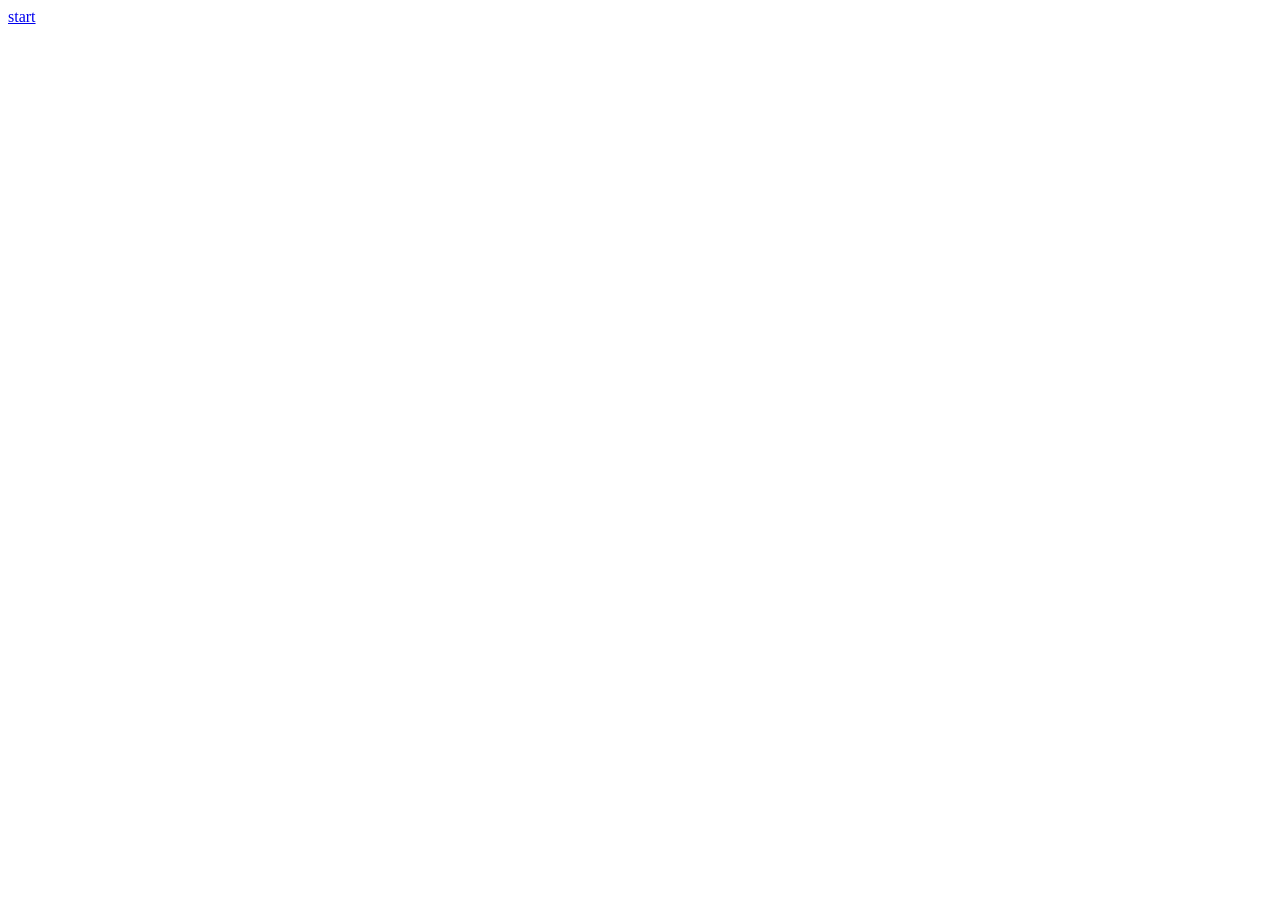
==== index.html @ 9bdf0c75 "changed tab title on browsers" ====
<!DOCTYPE html>
<html lang="en">
<head>
    <meta charset="UTF-8">
    <meta name="viewport" content="width=device-width, initial-scale=1">
    <meta name="theme-color" content="#080808">
    <link rel="icon" href="./assets/Minimalist%20Italic%20i%20Icon.ico" type="image/x-icon">
    <title>thisisacryforhelp</title>
    <link rel="stylesheet" href="./styles.css">
    <script src="./script.js" data-site-root="./" defer></script>
</head>
<body data-page="landing">
    <main class="landing-page">
        <a class="start-link" href="./home.html">start</a>
    </main>
</body>
</html>
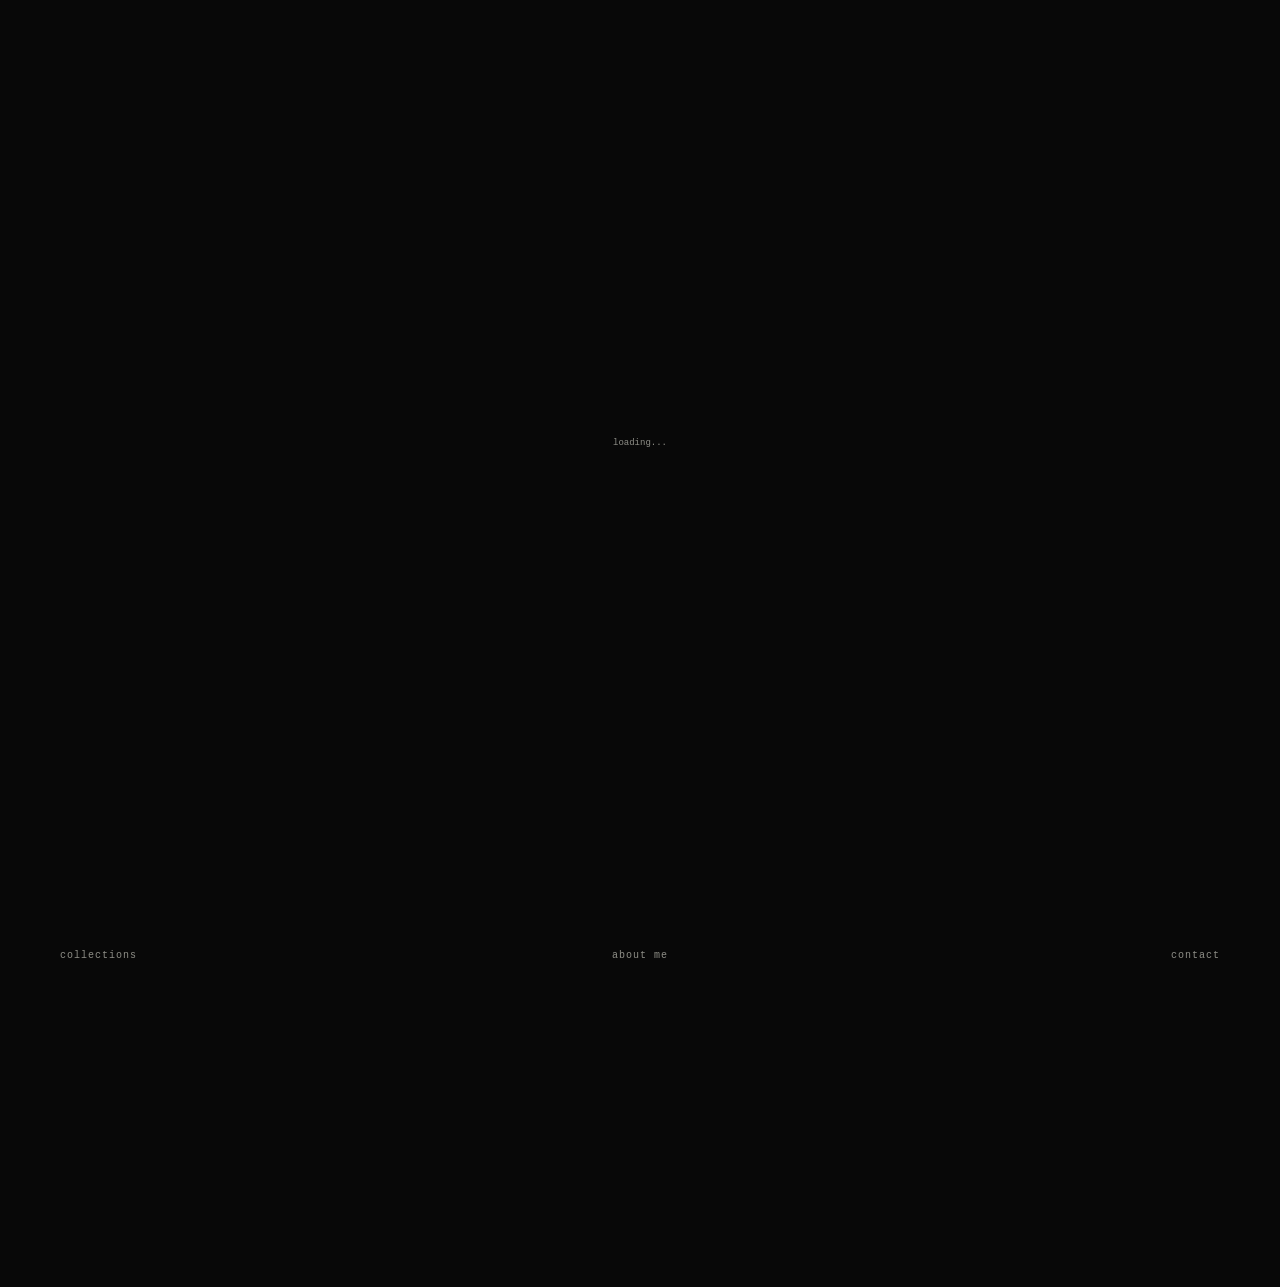
==== commit ec86a5c3: "restructured mobile header + removed + removed headers on home page + made home page the landing pag" ====
--- a/index.html
+++ b/index.html
@@ -5,14 +5,12 @@
     <meta charset="UTF-8">
     <meta name="viewport" content="width=device-width, initial-scale=1">
     <meta name="theme-color" content="#080808">
+    <meta http-equiv="refresh" content="0; url=./home.html">
     <link rel="icon" href="./assets/Minimalist%20Italic%20i%20Icon.ico" type="image/x-icon">
     <title>thisisacryforhelp</title>
-    <link rel="stylesheet" href="./styles.css">
-    <script src="./script.js" data-site-root="./" defer></script>
+    <script>window.location.replace('./home.html');</script>
 </head>
-<body data-page="landing">
-    <main class="landing-page">
-        <a class="start-link" href="./home.html">start</a>
-    </main>
+<body>
+    <p><a href="./home.html">Continue to the home page</a></p>
 </body>
 </html>
